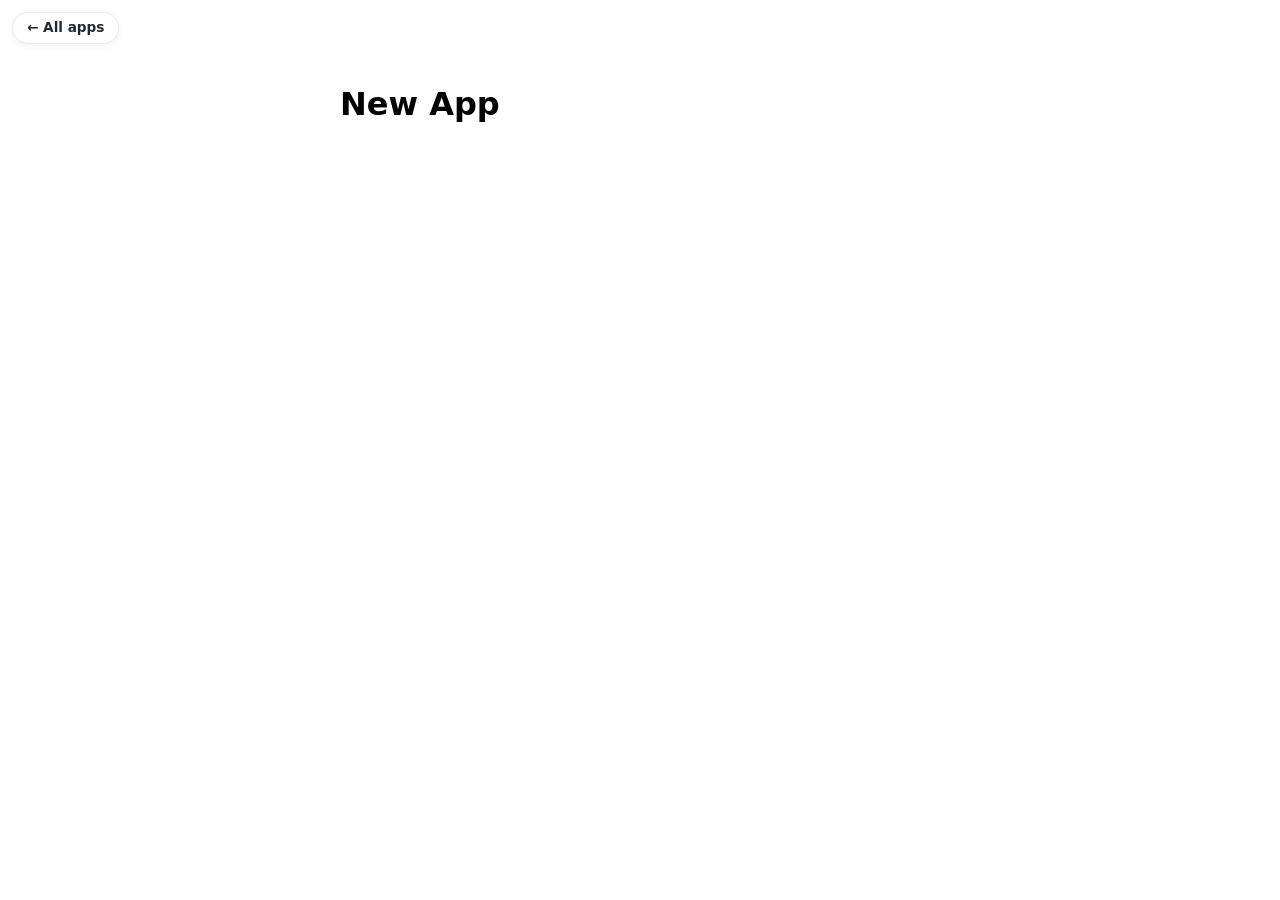
==== _template/index.html @ d98d2602 "Turn site into a hub of independent apps Restructure jaeivan.com from a single Marker Picker page in" ====
<!DOCTYPE html>
<html lang="en">
    <head>
        <meta charset="UTF-8">
        <meta name="viewport" content="width=device-width,initial-scale=1">
        <title>New App</title>
        <!-- Optional shared back button. Remove if you don't want it. -->
        <link rel="stylesheet" href="../shared/hub-nav.css">
        <link rel="stylesheet" href="styles.css">
    </head>
    <body>
        <a class="hub-nav" href="../">← All apps</a>
        <main>
            <h1>New App</h1>
        </main>
        <script src="script.js"></script>
    </body>
</html>
---- shared/hub-nav.css ----
/*
 * Optional "back to hub" link that any app can include.
 * Everything is namespaced under .hub-nav so it can't collide with app styles.
 */
.hub-nav {
    position: fixed;
    top: 12px;
    left: 12px;
    z-index: 1000;
    display: inline-flex;
    align-items: center;
    gap: 6px;
    padding: 8px 14px;
    border-radius: 999px;
    background: rgba(255, 255, 255, .9);
    border: 1px solid rgba(0, 0, 0, .08);
    box-shadow: 0 2px 8px rgba(0, 0, 0, .06);
    color: #1f2937;
    font: 600 .85rem/1 Inter, system-ui, -apple-system, BlinkMacSystemFont, "Segoe UI", sans-serif;
    text-decoration: none;
    backdrop-filter: blur(6px);
    transition: transform .15s, box-shadow .15s;
}

.hub-nav:hover {
    transform: translateY(-1px);
    box-shadow: 0 4px 12px rgba(0, 0, 0, .1);
}
---- _template/styles.css ----
body {
    margin: 0;
    font-family: system-ui, sans-serif;
}

main {
    max-width: 600px;
    margin: auto;
    padding: 64px 16px 40px;
}
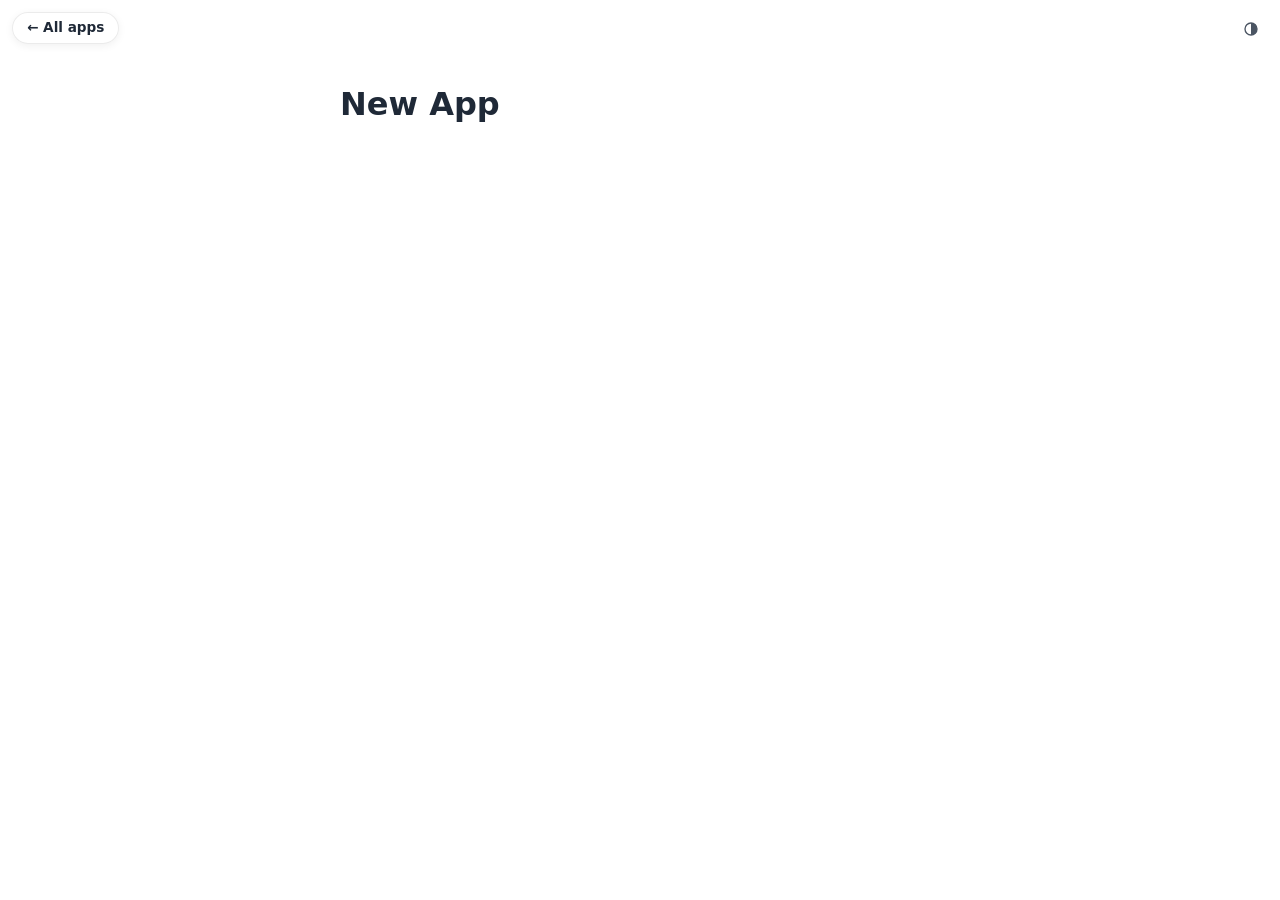
==== commit 30e61bb3: "Add Pokopia Doku, site-wide light/dark mode, and pixel-art hub tiles Pokopia Doku: a PokeDoku-style " ====
--- a/_template/index.html
+++ b/_template/index.html
@@ -4,6 +4,9 @@
         <meta charset="UTF-8">
         <meta name="viewport" content="width=device-width,initial-scale=1">
         <title>New App</title>
+        <!-- Site-wide light/dark mode + Auto/Light/Dark toggle. Keep these so the app matches the rest of the site. -->
+        <link rel="stylesheet" href="../shared/theme.css">
+        <script src="../shared/theme.js"></script>
         <!-- Optional shared back button. Remove if you don't want it. -->
         <link rel="stylesheet" href="../shared/hub-nav.css">
         <link rel="stylesheet" href="styles.css">
--- a/shared/theme.css
+++ b/shared/theme.css
@@ -0,0 +1,56 @@
+/*
+ * Companion to shared/theme.js: native controls (scrollbars, selects, checkboxes) follow
+ * the active theme, and the minimal Auto/Light/Dark toggle. Namespaced under .site-theme-toggle.
+ */
+:root {
+    color-scheme: light dark;
+}
+
+:root[data-theme="light"] {
+    color-scheme: light;
+}
+
+:root[data-theme="dark"] {
+    color-scheme: dark;
+}
+
+.site-theme-toggle {
+    position: fixed;
+    top: 12px;
+    right: 12px;
+    z-index: 1000;
+    display: grid;
+    place-items: center;
+    width: 34px;
+    height: 34px;
+    padding: 0;
+    border: none;
+    border-radius: 999px;
+    background: transparent;
+    color: #4b5563;
+    cursor: pointer;
+    transition: background-color .15s, color .15s;
+}
+
+.site-theme-toggle:hover {
+    background: rgba(0, 0, 0, .06);
+    color: #111827;
+}
+
+.site-theme-toggle:focus-visible {
+    outline: 2px solid currentColor;
+    outline-offset: 2px;
+}
+
+.site-theme-toggle svg {
+    display: block;
+}
+
+:root[data-theme="dark"] .site-theme-toggle {
+    color: #aeb4bf;
+}
+
+:root[data-theme="dark"] .site-theme-toggle:hover {
+    background: rgba(255, 255, 255, .08);
+    color: #f3f4f6;
+}
--- a/shared/hub-nav.css
+++ b/shared/hub-nav.css
@@ -26,3 +26,11 @@
     transform: translateY(-1px);
     box-shadow: 0 4px 12px rgba(0, 0, 0, .1);
 }
+
+/* Dark mode: shared/theme.js sets data-theme="dark" (chosen, or Auto on a dark device) */
+:root[data-theme="dark"] .hub-nav {
+    background: rgba(36, 38, 46, .9);
+    border-color: rgba(255, 255, 255, .12);
+    box-shadow: 0 2px 8px rgba(0, 0, 0, .4);
+    color: #e7e9ee;
+}
--- a/_template/styles.css
+++ b/_template/styles.css
@@ -1,6 +1,21 @@
+/* Colors as tokens so dark mode (shared/theme.js) only has to swap values. */
+:root {
+    --bg: #ffffff;
+    --text: #1f2937;
+    --muted: #6b7280;
+}
+
+:root[data-theme="dark"] {
+    --bg: #15161a;
+    --text: #e7e9ee;
+    --muted: #9aa0ab;
+}
+
 body {
     margin: 0;
     font-family: system-ui, sans-serif;
+    background: var(--bg);
+    color: var(--text);
 }
 
 main {
